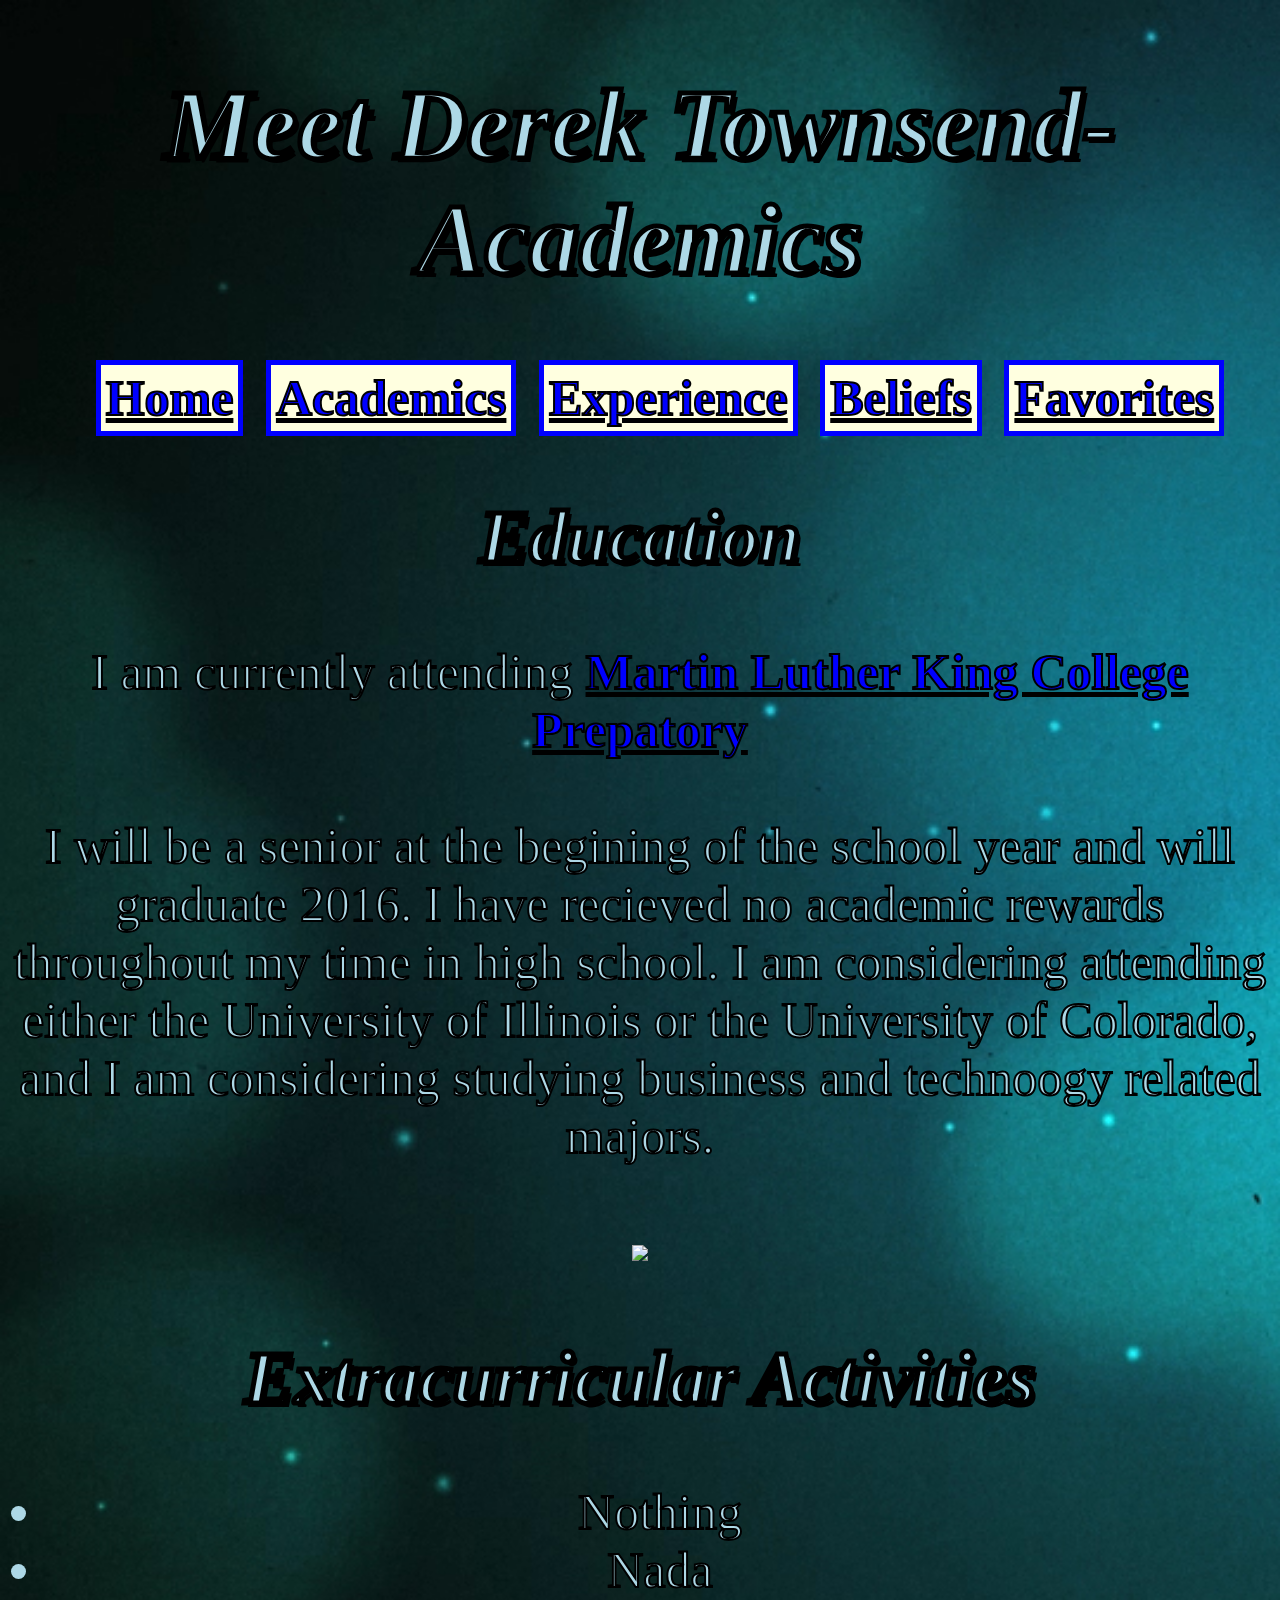
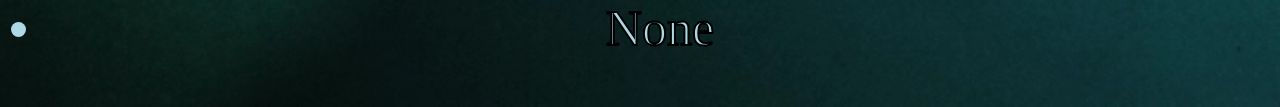
==== academics.html @ 800ce0df "first commit" ====
<!DOCTYPE html>
<html>
    
    <head>
    
    <title>Derek's Personal Webpage</title>
    
    <link href="styles/style.css" rel="stylesheet" type="text/css">
 
    </head>
    
    <body>
        <h1>Meet Derek Townsend-Academics</h1>
        <ul class="nav">
            <li><a href= "index.html">Home</a></li>
            <li><a href= "academics.html">Academics</a></li>
            <li><a href= "experience.html">Experience</a></li>
            <li><a href= "beliefs.html">Beliefs</a></li>
            <li><a href= "favorites.html">Favorites</a></li>
            
            
        </ul>
        
         <h2>Education</h2>
        <p>I am currently attending <a href= "http://www.newkcp.org">Martin Luther King College Prepatory</a>
        <br><br> I will be a senior at the begining of the school year and will graduate 2016.
I have recieved no academic rewards throughout my time in high school. I am considering attending either the University of Illinois or the  University of Colorado, and I am considering studying business and technoogy related majors.

        
        </p>

        
            <img src="http://www.songhaystudios.com/yahoo_site_admin/assets/images/King_mosaics-install_almost_done.250133649_std.JPG">
              
              <h2> Extracurricular Activities</h2>
            <ul>
                <li>Nothing</li>
                <li>Nada</li>
                <li>None</li>
            </ul>
            
    </body>
</html>
---- styles/style.css ----
/* link has to be in this order*/
      
       a:link{ 
           color:blue;
           font-weight:bold;
           
       }
       
       a:visted{
           color:green;
           
       }

       a:hover{
           color:red;
       }
       
       a:active{
           color:red;
           
       }
       
       .nav { 
           list-style-type:none;
       }
       
       .nav li{
           margin: 5px;
           display:inline-block;
           
       }
       
       .nav a {
           padding: 5px;
           background-color:lightyellow;
           border-width:5px;
           border-style:solid;
       }
       .nav a:hover {
           padding: 5px;
           background-color:lightyellow;
           border-width:5px;
           border-style:dashed;
       }
        
        body {
            /*background-color: ForestGreen;*/ 
            color: lightblue;
            background-image: url(../images/subtle.jpg);
            background-size: cover;
            font-family: Cursive;
            font-size: 50px;
            text-align:center;
            -webkit-text-stroke: 2px black;
        }    
        h1,h2 { 
            color: lightblue; 
            font-style: italic;
            -webkit-text-stroke: 5px black;
           text-shadow:
           4px 4px 0 #000,
          -1px -1px 0 #000,  
          1px -1px 0 #000,
          -1px 1px 0 #000,
           1px 1px 0 #000;
        }
        
        img {
            height: 250px;
        }
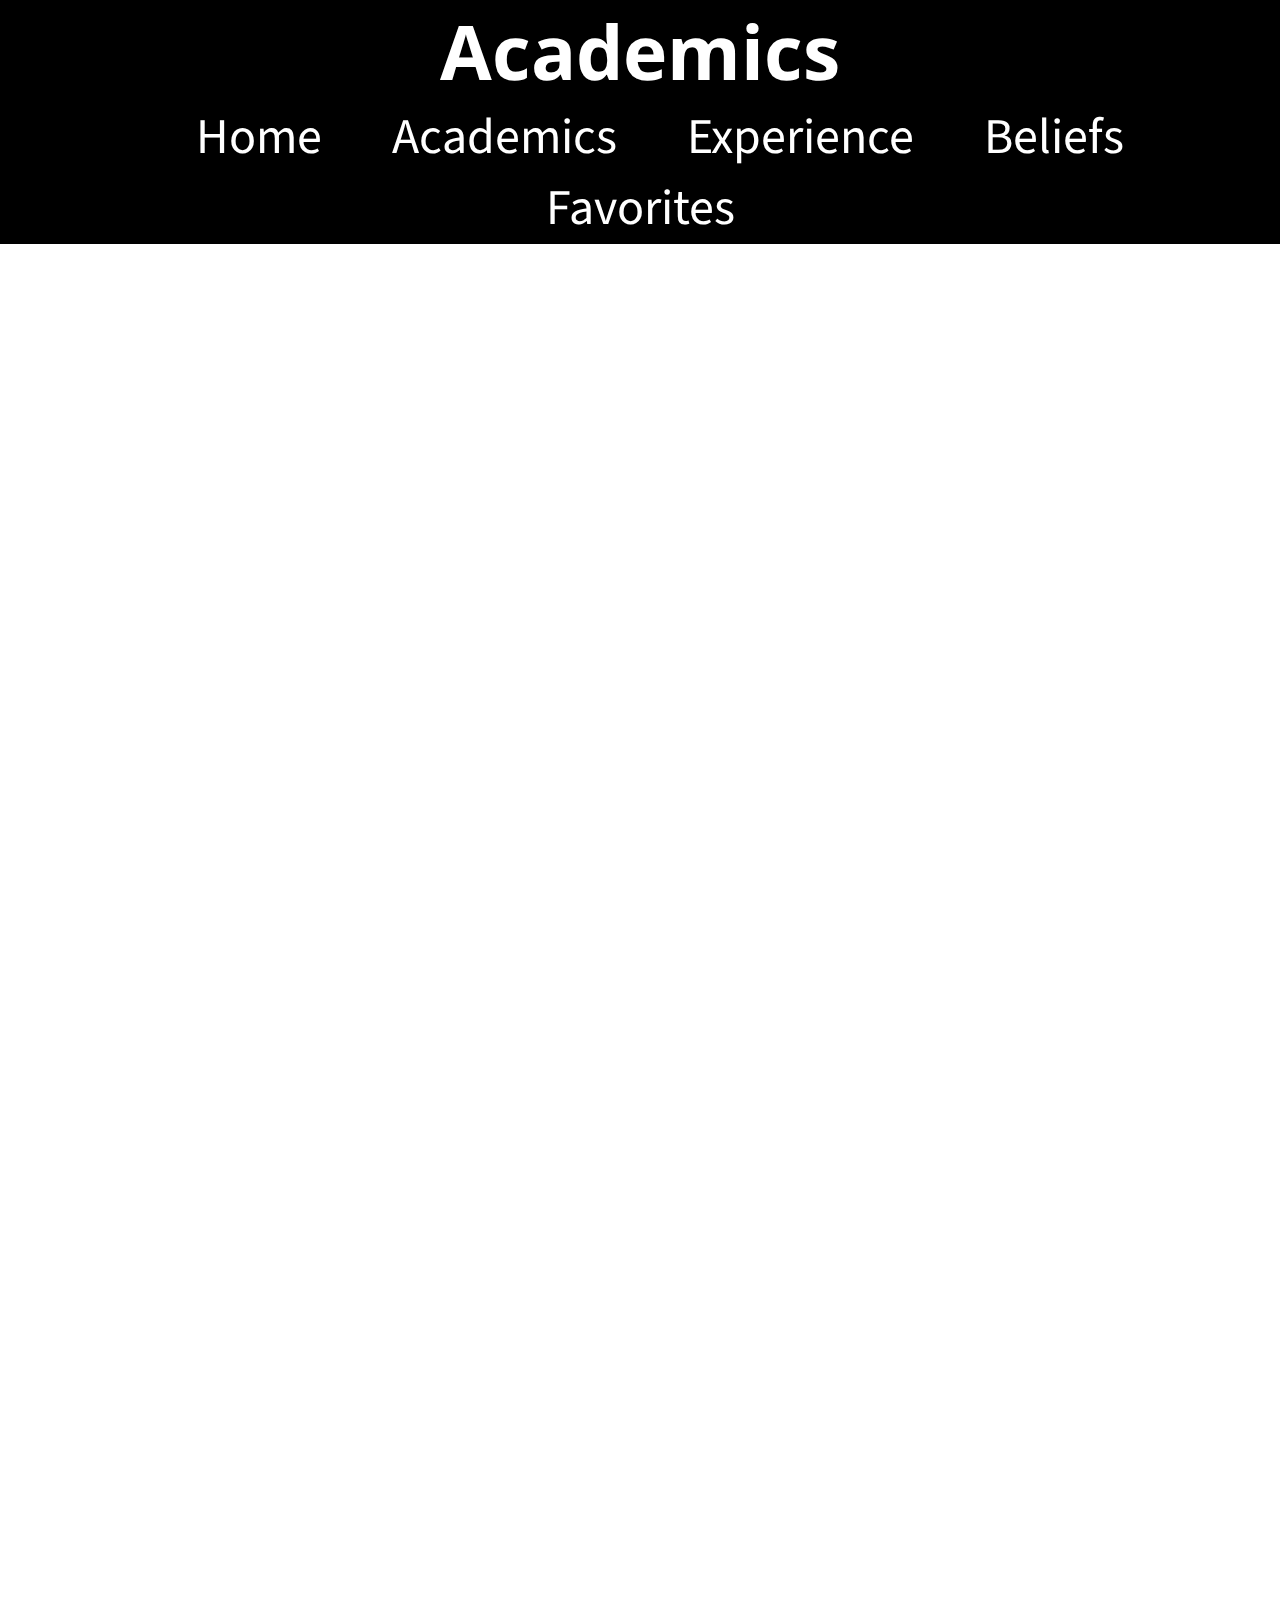
==== commit 9dc60010: "first commit" ====
--- a/academics.html
+++ b/academics.html
@@ -10,34 +10,52 @@
     </head>
     
     <body>
-        <h1>Meet Derek Townsend-Academics</h1>
-        <ul class="nav">
-            <li><a href= "index.html">Home</a></li>
-            <li><a href= "academics.html">Academics</a></li>
-            <li><a href= "experience.html">Experience</a></li>
-            <li><a href= "beliefs.html">Beliefs</a></li>
-            <li><a href= "favorites.html">Favorites</a></li>
+        <header>
+        <h1>Academics</h1>
+            <nav>
+                <ul>
+                    <li><a href="index.html">Home</a></li>
+                    <li><a href="academics.html">Academics</a></li>
+                    <li><a href="experience.html">Experience</a></li>
+                    <li><a href="beliefs.html">Beliefs</a></li>
+                    <li><a href="favorites.html">Favorites</a></li>
+                </ul>
+                
+            </nav>
+        
+        </header>
+        <div class="old-code">
+<!--        <h1>Meet Derek Townsend-Academics</h1>-->
+<!--        <ul class="nav">-->
+<!--            <li><a href= "index.html">Home</a></li>-->
+<!--            <li><a href= "academics.html">Academics</a></li>-->
+<!--            <li><a href= "experience.html">Experience</a></li>-->
+<!--            <li><a href= "beliefs.html">Beliefs</a></li>-->
+<!--            <li><a href= "favorites.html">Favorites</a></li>-->
             
             
-        </ul>
+<!--        </ul>-->
         
-         <h2>Education</h2>
-        <p>I am currently attending <a href= "http://www.newkcp.org">Martin Luther King College Prepatory</a>
-        <br><br> I will be a senior at the begining of the school year and will graduate 2016.
-I have recieved no academic rewards throughout my time in high school. I am considering attending either the University of Illinois or the  University of Colorado, and I am considering studying business and technoogy related majors.
+<!--         <h2>Education</h2>-->
+<!--        <p>I am currently attending <a href= "http://www.newkcp.org">Martin Luther King College Prepatory</a>-->
+<!--        <br><br> I will be a senior at the begining of the school year and will graduate 2016.-->
+<!--I have recieved no academic rewards throughout my time in high school. I am considering attending either the University of Illinois or the  University of Colorado, and I am considering studying business and technoogy related majors.-->
 
         
-        </p>
+<!--        </p>-->
 
         
-            <img src="http://www.songhaystudios.com/yahoo_site_admin/assets/images/King_mosaics-install_almost_done.250133649_std.JPG">
+<!--            <img src="http://www.songhaystudios.com/yahoo_site_admin/assets/images/King_mosaics-install_almost_done.250133649_std.JPG">-->
               
-              <h2> Extracurricular Activities</h2>
-            <ul>
-                <li>Nothing</li>
-                <li>Nada</li>
-                <li>None</li>
-            </ul>
-            
+<!--              <h2> Extracurricular Activities</h2>-->
+<!--            <ul>-->
+<!--                <li>Nothing</li>-->
+<!--                <li>Nada</li>-->
+<!--                <li>None</li>-->
+<!--            </ul>-->
+            </div>
+    
+    
+    <script type="text/javascript" src="javascript/nav.js"></script>    
     </body>
 </html>--- a/styles/style.css
+++ b/styles/style.css
@@ -1,70 +1,167 @@
-    /* link has to be in this order*/
-      
+@import url('https://fonts.googleapis.com/css?family=Open+Sans+Condensed:300|Source+Sans+Pro');
+/*font-family: 'Open Sans Condensed', sans-serif;*/
+/*font-family: 'Source Sans Pro', sans-serif;*/
+
+        html{
+            width: 100%;
+            height: 300%;
+        }
+        
+        body{
+            width: 100%;
+            height: 100%;
+            position: relative;
+            /*color: lightblue;*/
+            background-color:white;
+            /*background-size: cover;*/
+            /*font-family: Cursive;*/
+            font-size: 50px;
+            margin: 0;
+            content: "";
+            display: table;
+            clear: both;
+            /*-webkit-text-stroke: 2px black;*/
+        }
+       h1,h2{
+           font-family: 'Open Sans Condensed', sans-serif;
+           margin: 0;
+           text-align: center;
+           color:white;
+           font-size: 1.5em
+       }      
+              
+       nav { 
+           list-style-type:none;
+           width: 100%;
+           /*background-color: white;*/
+           margin: 0;
+           /*padding-top: 20px;*/
+           /*padding-bottom: 20px;*/
+         text-align: center;
+         font-family: 'Source Sans Pro', sans-serif;
+         
+
+       }
+       header{
+           background-color: black;
+       }
+       nav li{
+           margin:0 5px;
+           display:inline-block;
+           
+       }
+       
+       nav a {
+           padding: 0 25px;
+           /*background-color:lightyellow;*/
+           border-width:5px;
+           /*border-style:solid;*/
+           text-decoration: none;
+           color:white;
+          background-color: black;
+
+       }
+       nav a:hover {
+           /*padding: 5px;*/
+           /*background-color:lightyellow;*/
+           /*border-width:5px;*/
+           /*border-style:dashed;*/
+       }
+       footer{
+        display: flex;
+        justify-content:space-around;
+        background-color: black;
+        width: 100%;
+        clear: both;
+        position: absolute;
+        bottom: 0;
+       }
+        main{
+            text-align: center;
+        }
+        
+        img {
+            height: 250px;
+        }
+       
+       ul{
+           display: inline;
+       }
+        
        a:link{ 
-           color:blue;
-           font-weight:bold;
+           color:white;
+           background-color: black;
+           /*font-weight:bold;*/
            
        }
        
        a:visted{
-           color:green;
-           
+           color:white;
+           background-color: black;
        }
 
        a:hover{
-           color:red;
+           color:black;
+           background-color: white;
        }
        
        a:active{
            color:red;
            
        }
+       ul.nav li.icon {
+    display: none;
+}
        
-       .nav { 
-           list-style-type:none;
-       }
-       
-       .nav li{
-           margin: 5px;
-           display:inline-block;
-           
-       }
-       
-       .nav a {
-           padding: 5px;
-           background-color:lightyellow;
-           border-width:5px;
-           border-style:solid;
-       }
-       .nav a:hover {
-           padding: 5px;
-           background-color:lightyellow;
-           border-width:5px;
-           border-style:dashed;
-       }
-        
-        body {
-            /*background-color: ForestGreen;*/ 
-            color: lightblue;
-            background-image: url(../images/subtle.jpg);
-            background-size: cover;
-            font-family: Cursive;
-            font-size: 50px;
-            text-align:center;
-            -webkit-text-stroke: 2px black;
-        }    
-        h1,h2 { 
-            color: lightblue; 
-            font-style: italic;
-            -webkit-text-stroke: 5px black;
-           text-shadow:
-           4px 4px 0 #000,
-          -1px -1px 0 #000,  
-          1px -1px 0 #000,
-          -1px 1px 0 #000,
-           1px 1px 0 #000;
-        }
-        
-        img {
-            height: 250px;
-        }+@media screen and (max-width:1126px) {
+    ul.nav li:not(:first-child) {
+        display: none;
+    }
+    ul.nav li.icon {
+        float: right;
+        display: inline-block;
+    }
+}
+@media screen and (max-width:1126px) {
+    ul.nav li.icon {
+        float: right;
+      margin-right:20px;
+        display: inline-block;
+    }
+}
+@media screen and (max-width:1126px) {
+    ul.nav.responsive {
+        position: relative;
+    }
+    ul.nav.responsive li.icon {
+        position: absolute;
+        right: 0;
+        top: 0;
+    }
+    ul.nav.responsive li {
+        float: none;
+        display: inline;
+    }
+    ul.nav.responsive li a {
+        display: block;
+        text-align: left;
+    }
+}
+
+
+.stickynav{
+  position:fixed;
+  top:0;
+  left:0;  
+  background-color: black;
+}
+
+.active{
+  color:black;
+  background-color:white;
+}
+
+i{
+    color:white;
+    text-align: center 
+}